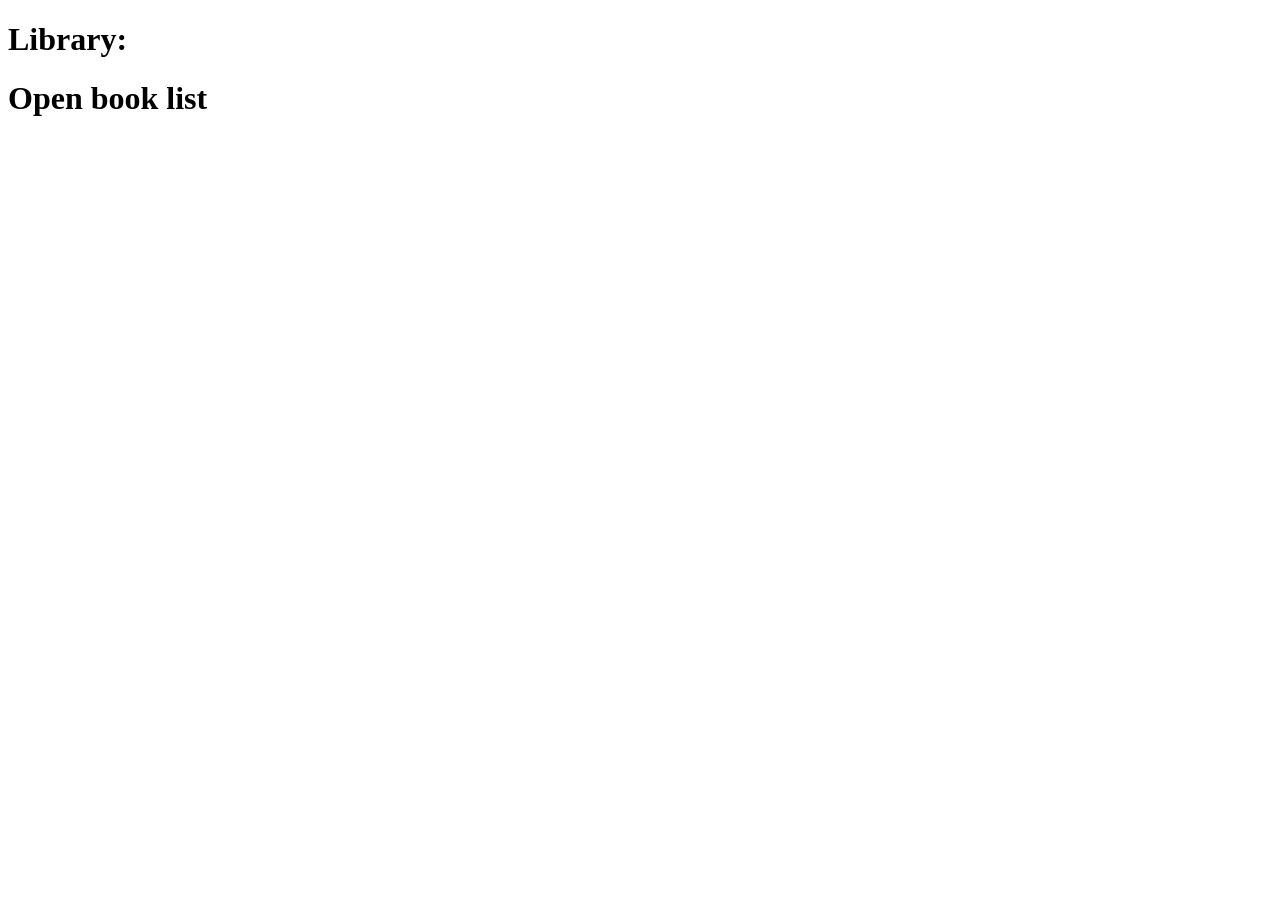
==== 2020-08-otus-spring-alkhin/spring-02/src/main/resources/templates/index.html @ 8da56ae7 "Signed-off-by: PavelAlkhin <unicon2000@gmail.com>" ====
<!DOCTYPE html>
<html lang="en" xmlns:th="http://www.thymeleaf.org">
<head>
    <meta charset="UTF-8"/>
    <title>List of all books</title>
    <!-- this is header-css -->
    <link rel="stylesheet" type="text/css"  th:href="@{/../../css/bootstrap.min.css}" />
    <link rel="stylesheet" th:href="@{/../../css/main.css}" />

    <script src="webjars/jquery/3.3.1/jquery.min.js"></script>
    <script src="/webjars/bootstrap/4.5.0/js/bootstrap.min.js"></script>
</head>
<body>

<div class="container">
    <div class="row">
        <h1>Library:</h1>
    </div>
    <div class="row">
        <a th:href="@{/list}"><h1>Open book list</h1></a>
    </div>
</div>

</body>
</html>
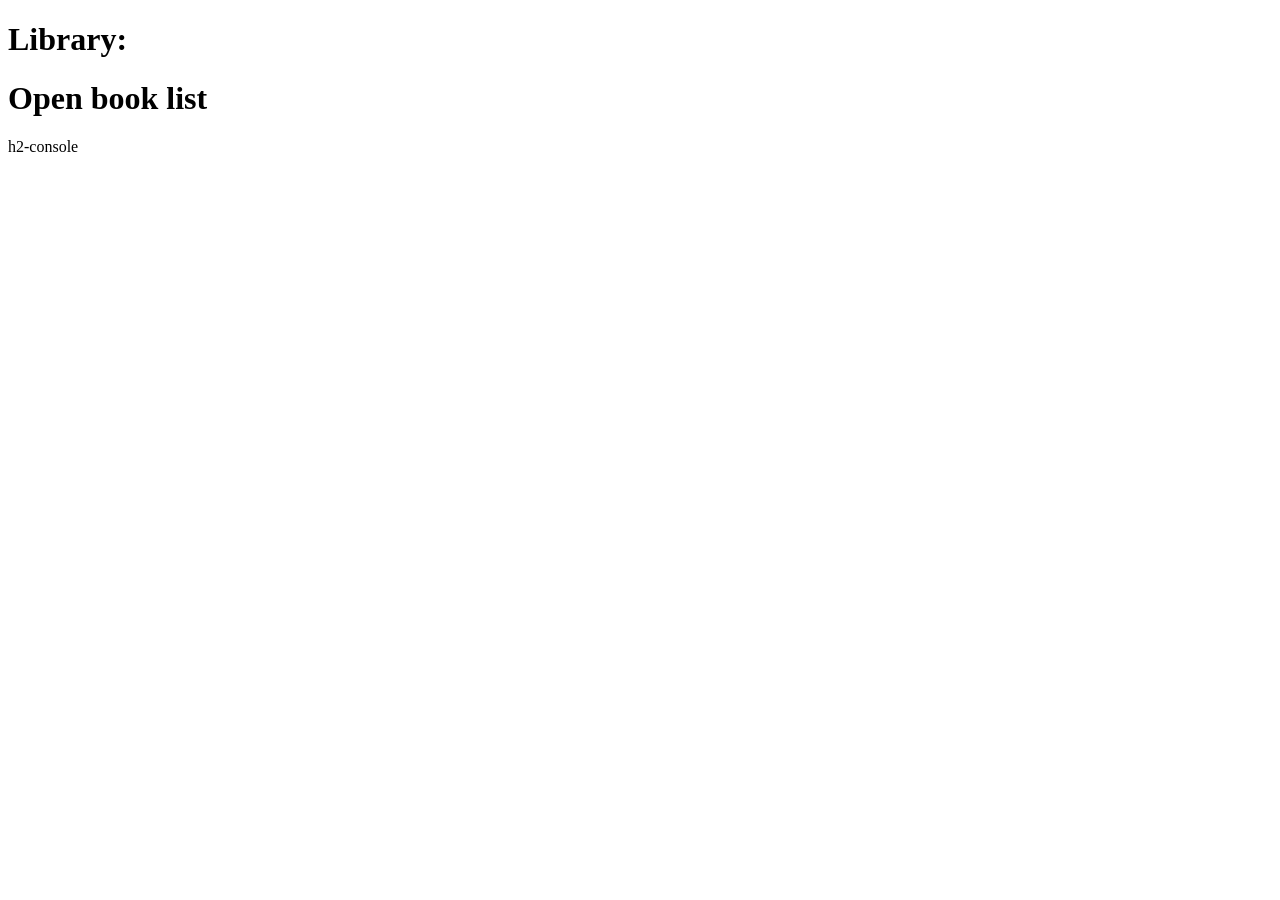
==== commit 20ce4a80: "Signed-off-by: PavelAlkhin <unicon2000@gmail.com>" ====
--- a/2020-08-otus-spring-alkhin/spring-02/src/main/resources/templates/index.html
+++ b/2020-08-otus-spring-alkhin/spring-02/src/main/resources/templates/index.html
@@ -7,7 +7,7 @@
     <link rel="stylesheet" type="text/css"  th:href="@{/../../css/bootstrap.min.css}" />
     <link rel="stylesheet" th:href="@{/../../css/main.css}" />
 
-    <script src="webjars/jquery/3.3.1/jquery.min.js"></script>
+    <script src="/webjars/jquery/3.3.1/jquery.min.js"></script>
     <script src="/webjars/bootstrap/4.5.0/js/bootstrap.min.js"></script>
 </head>
 <body>
@@ -19,6 +19,9 @@
     <div class="row">
         <a th:href="@{/list}"><h1>Open book list</h1></a>
     </div>
+    <div class="row">
+        <a th:href="@{/h2-console}">h2-console</a>
+    </div>
 </div>
 
 </body>
